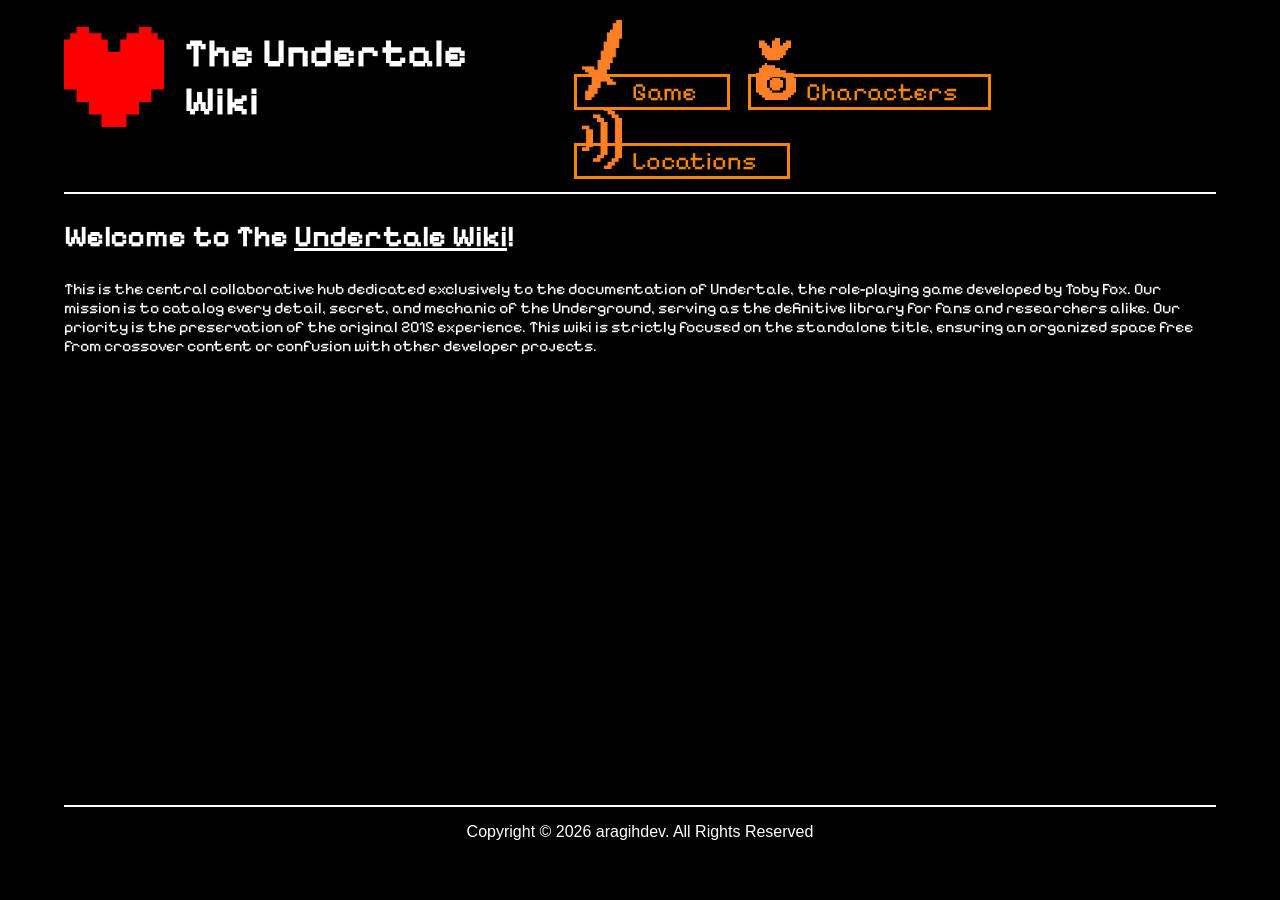
==== gameWiki/index.html @ 58883ec4 "new website as a study method" ====
<!DOCTYPE html>
<html lang="en">
<head>
    <meta charset="UTF-8">
    <meta name="viewport" content="width=device-width, initial-scale=1.0">
    <meta name="author" content="aragihdev">
    <meta name="description" content="A website made as a study method.">
    <link rel="stylesheet" href="styles/styles.css">
    <link rel="icon" href="images/ico.png">
    <title>Undertale Wiki</title>
</head>
<body>
    <header>
        <div class="title">
            <h1><img src="images/ico.png" alt="undertale_logo" class="logoimg">The Undertale Wiki</h1>
        </div>
        <nav class="topobar">
            <ul>
                <li><a href="#"><img src="images/sword.png" alt="" class="topimg">Game</a></li>
                <li><a href="#"><img src="images/item.png" alt="" class="topimg">Characters</a></li>
                <li><a href="#"><img src="images/wave.png" alt="" class="topimg">Locations</a></li>
            </ul>
        </nav>
    </header>
    <main>
        <section>
            <h2>Welcome to The  <u>Undertale Wiki</u>!</h2>
            <p>
                This is the central collaborative hub dedicated exclusively to the documentation of Undertale, the role-playing game developed by Toby Fox. Our mission is to catalog every detail, secret, and mechanic of the Underground, serving as the definitive library for fans and researchers alike. Our priority is the preservation of the original 2015 experience. This wiki is strictly focused on the standalone title, ensuring an organized space free from crossover content or confusion with other developer projects.                
            </p>
        </section>
    </main>
    <footer>
        <p>Copyright &copy; 2026 aragihdev. All Rights Reserved</p>
    </footer>
</body>
</html>
---- gameWiki/styles/styles.css ----
/*FONTE DO SITE*/
/*verde da batalha: #448B46 - laranja da batalha - #F58604*/

@import url('https://fonts.googleapis.com/css2?family=Pixelify+Sans:wght@400..700&display=swap');

body{
    font-family: "Pixelify Sans", sans-serif;
    background-color: black;
    color: white;
    width: 90%;
    margin: auto;
}

/*customização da aba de navegação*/
header{
    display: flex;
    justify-content: space-between;
    border-bottom: 2px solid #ffffff
}
.topobar li{
    list-style: none;
    color: #F58604;
    text-decoration: none;
    font-size: 25px;
    margin-right: 15px;
    display: inline-block;
}
.topobar a{
    padding-right: 30px;
    border-style: solid;
    border-color: #F58604;
    color: #F58604;
    text-decoration: none;
}
.topobar ul{
    margin-top: 20px;
}

/*logo e titulo do site*/
.title{
    font-size: 20px;
}
.title h1{
    display: flex;
    align-items: center;
}

/*imagens da topbar*/
.logoimg{
    width: 100px;
    margin-right: 20px;
}
.topimg{
    width: 40px;
    margin-right: 10px;
    margin-left: 5px;
}

/*conteúdo do site*/
section h2{
    font-size: 30px;
}

/*footer*/

footer{
    margin-top: 450px;
    border-top: 2px solid white;
}
footer p{
    text-align: center;
    font-family: Arial, Helvetica, sans-serif;
}
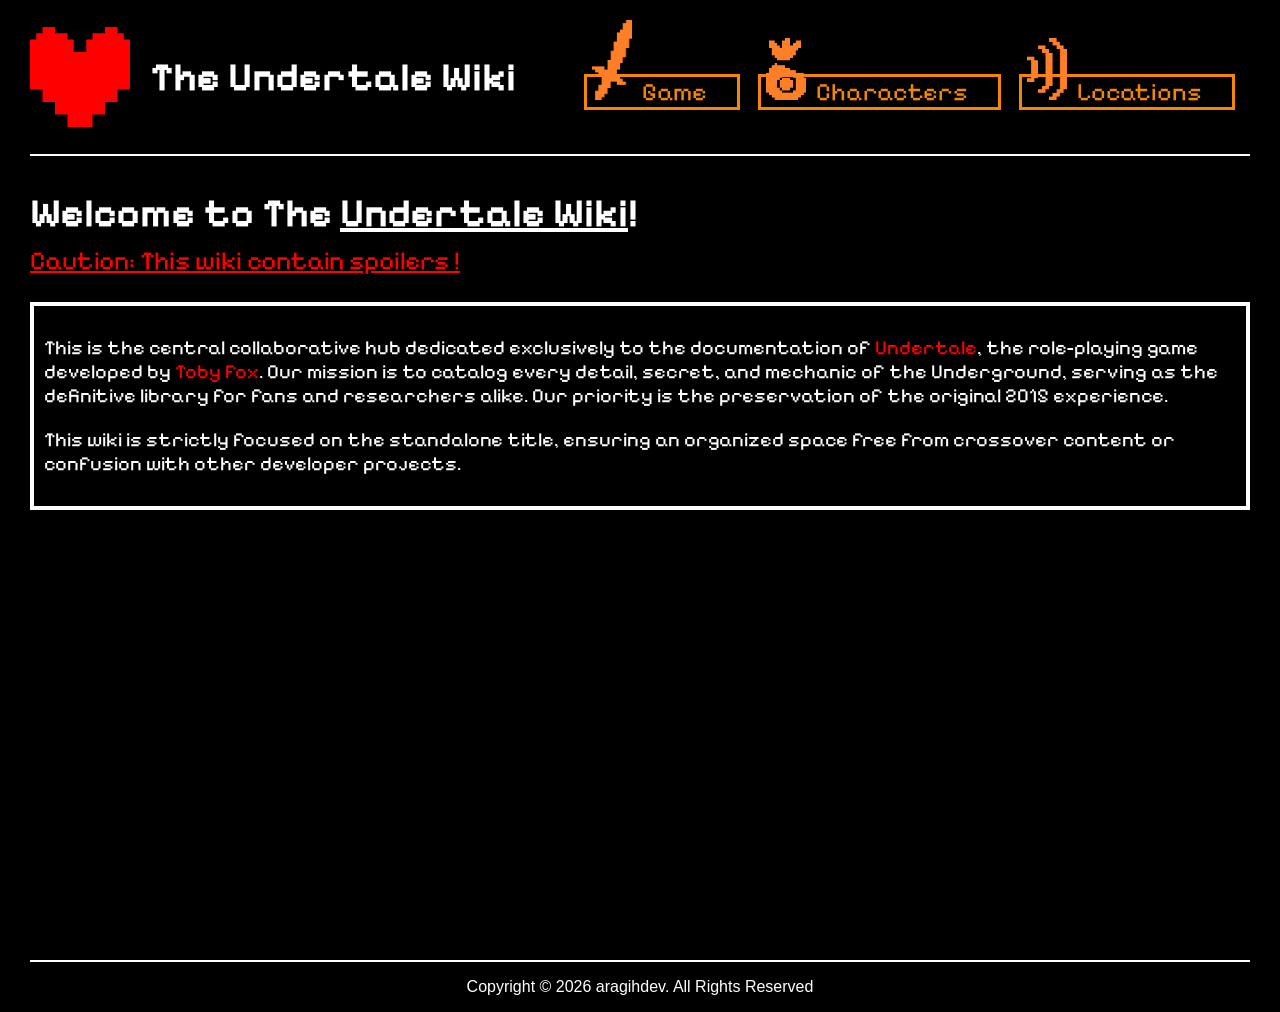
==== commit 91a58818: "added new features to website" ====
--- a/gameWiki/index.html
+++ b/gameWiki/index.html
@@ -1,5 +1,6 @@
 <!DOCTYPE html>
 <html lang="en">
+
 <head>
     <meta charset="UTF-8">
     <meta name="viewport" content="width=device-width, initial-scale=1.0">
@@ -9,10 +10,12 @@
     <link rel="icon" href="images/ico.png">
     <title>Undertale Wiki</title>
 </head>
+
 <body>
     <header>
         <div class="title">
-            <h1><img src="images/ico.png" alt="undertale_logo" class="logoimg">The Undertale Wiki</h1>
+            <h1><a href="index.html"><img src="images/ico.png" alt="undertale_logo" class="logoimg">The Undertale
+                    Wiki</a></h1>
         </div>
         <nav class="topobar">
             <ul>
@@ -24,14 +27,31 @@
     </header>
     <main>
         <section>
-            <h2>Welcome to The  <u>Undertale Wiki</u>!</h2>
-            <p>
-                This is the central collaborative hub dedicated exclusively to the documentation of Undertale, the role-playing game developed by Toby Fox. Our mission is to catalog every detail, secret, and mechanic of the Underground, serving as the definitive library for fans and researchers alike. Our priority is the preservation of the original 2015 experience. This wiki is strictly focused on the standalone title, ensuring an organized space free from crossover content or confusion with other developer projects.                
+            <h2 style="margin-bottom: 8px;">Welcome to The <u>Undertale Wiki</u>!</h2>
+            <p style="color: red; text-decoration: underline; font-size: 26px; margin-top: 0px;">
+                Caution: This wiki contain spoilers !
             </p>
+            <article>
+                <p>
+                    This is the central collaborative hub dedicated exclusively to the documentation of <a href="#"
+                        class="mention">Undertale</a>, the
+                    role-playing game developed by <a href="#" class="mention">Toby Fox</a>. Our mission is to catalog
+                    every
+                    detail, secret, and mechanic of
+                    the Underground, serving as the definitive library for fans and researchers alike. Our priority is
+                    the
+                    preservation of the original 2015 experience.
+                </p>
+                <p>
+                    This wiki is strictly focused on the standalone title,
+                    ensuring an organized space free from crossover content or confusion with other developer projects.
+                </p>
+            </article>
         </section>
     </main>
     <footer>
         <p>Copyright &copy; 2026 aragihdev. All Rights Reserved</p>
     </footer>
 </body>
+
 </html>
--- a/gameWiki/styles/styles.css
+++ b/gameWiki/styles/styles.css
@@ -3,21 +3,23 @@
 
 @import url('https://fonts.googleapis.com/css2?family=Pixelify+Sans:wght@400..700&display=swap');
 
-body{
+body {
     font-family: "Pixelify Sans", sans-serif;
     background-color: black;
     color: white;
-    width: 90%;
     margin: auto;
+    margin-left: 30px;
+    margin-right: 30px;
 }
 
 /*customização da aba de navegação*/
-header{
+header {
     display: flex;
     justify-content: space-between;
     border-bottom: 2px solid #ffffff
 }
-.topobar li{
+
+.topobar li {
     list-style: none;
     color: #F58604;
     text-decoration: none;
@@ -25,49 +27,70 @@
     margin-right: 15px;
     display: inline-block;
 }
-.topobar a{
+
+.topobar a {
     padding-right: 30px;
     border-style: solid;
     border-color: #F58604;
     color: #F58604;
     text-decoration: none;
 }
-.topobar ul{
+
+.topobar ul {
     margin-top: 20px;
 }
 
 /*logo e titulo do site*/
-.title{
+.title {
     font-size: 20px;
 }
-.title h1{
+
+.title a {
+    color: white;
+    text-decoration: none;
     display: flex;
     align-items: center;
 }
 
 /*imagens da topbar*/
-.logoimg{
+.logoimg {
     width: 100px;
     margin-right: 20px;
 }
-.topimg{
+
+.topimg {
     width: 40px;
     margin-right: 10px;
     margin-left: 5px;
 }
 
 /*conteúdo do site*/
-section h2{
-    font-size: 30px;
+section h2 {
+    font-size: 40px;
+}
+
+section p {
+    font-size: 20px;
+}
+
+article {
+    padding: 10px;
+    border: 4px solid white;
+}
+
+.mention {
+    color: red;
+    text-decoration: none;
 }
 
 /*footer*/
 
-footer{
+footer {
     margin-top: 450px;
     border-top: 2px solid white;
 }
-footer p{
+
+footer p {
     text-align: center;
     font-family: Arial, Helvetica, sans-serif;
 }
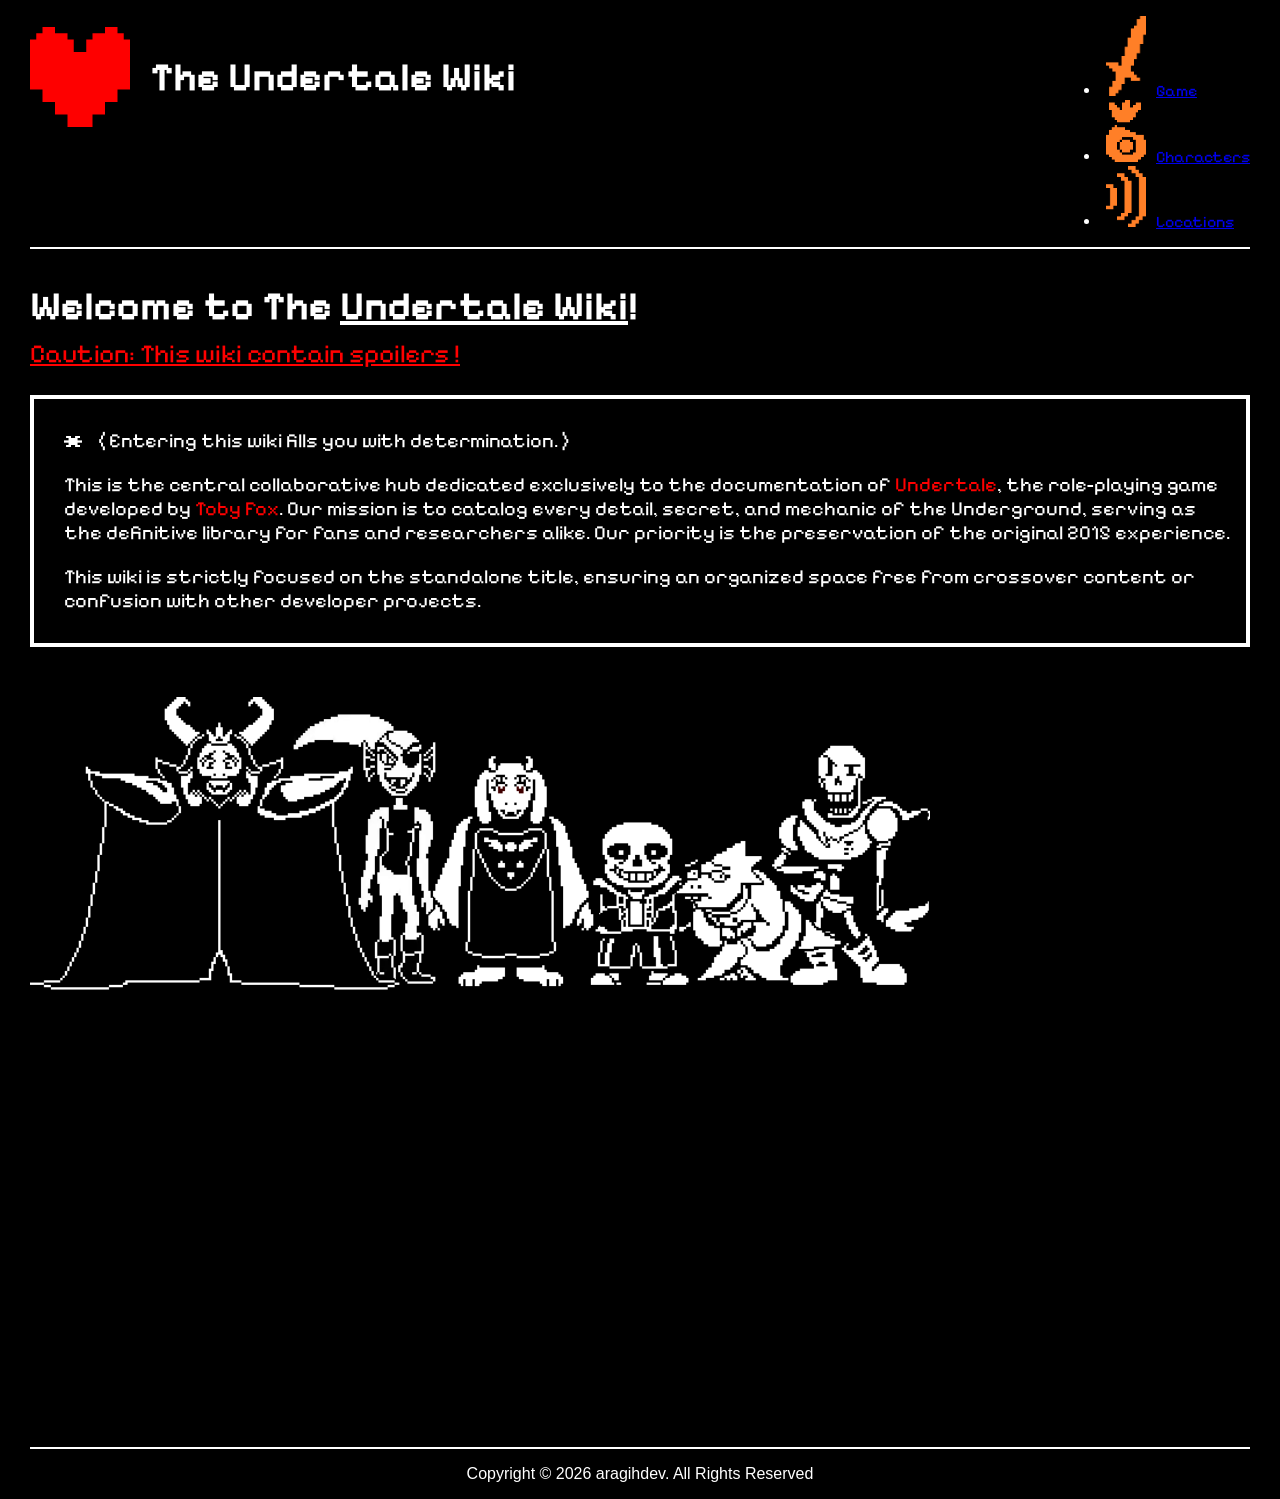
==== commit 11e8daf6: "reworked main page and added game page" ====
--- a/gameWiki/index.html
+++ b/gameWiki/index.html
@@ -17,9 +17,9 @@
             <h1><a href="index.html"><img src="images/ico.png" alt="undertale_logo" class="logoimg">The Undertale
                     Wiki</a></h1>
         </div>
-        <nav class="topobar">
+        <nav>
             <ul>
-                <li><a href="#"><img src="images/sword.png" alt="" class="topimg">Game</a></li>
+                <li><a href="gamepage.html"><img src="images/sword.png" alt="" class="topimg">Game</a></li>
                 <li><a href="#"><img src="images/item.png" alt="" class="topimg">Characters</a></li>
                 <li><a href="#"><img src="images/wave.png" alt="" class="topimg">Locations</a></li>
             </ul>
@@ -31,9 +31,12 @@
             <p style="color: red; text-decoration: underline; font-size: 26px; margin-top: 0px;">
                 Caution: This wiki contain spoilers !
             </p>
-            <article>
-                <p>
-                    This is the central collaborative hub dedicated exclusively to the documentation of <a href="#"
+            <article class="textbox">
+                <p style="font-size: 20px; margin-left: 20px;">
+                    <img src="images/asterisco.png" alt="" style="width: 18px; margin-right: 12px;"> ( Entering this wiki fills you with determination. )
+                </p>
+                <p style="font-size: 20px; margin-left: 20px;">
+                    This is the central collaborative hub dedicated exclusively to the documentation of <a href="gamepage.html"
                         class="mention">Undertale</a>, the
                     role-playing game developed by <a href="#" class="mention">Toby Fox</a>. Our mission is to catalog
                     every
@@ -42,11 +45,14 @@
                     the
                     preservation of the original 2015 experience.
                 </p>
-                <p>
+                <p style="font-size: 20px; margin-left: 20px;">
                     This wiki is strictly focused on the standalone title,
                     ensuring an organized space free from crossover content or confusion with other developer projects.
                 </p>
             </article>
+            <div class="characters">
+                <img src="images/characters.png" alt="" style="width: 900px; margin-top: 50px;">
+            </div>
         </section>
     </main>
     <footer>
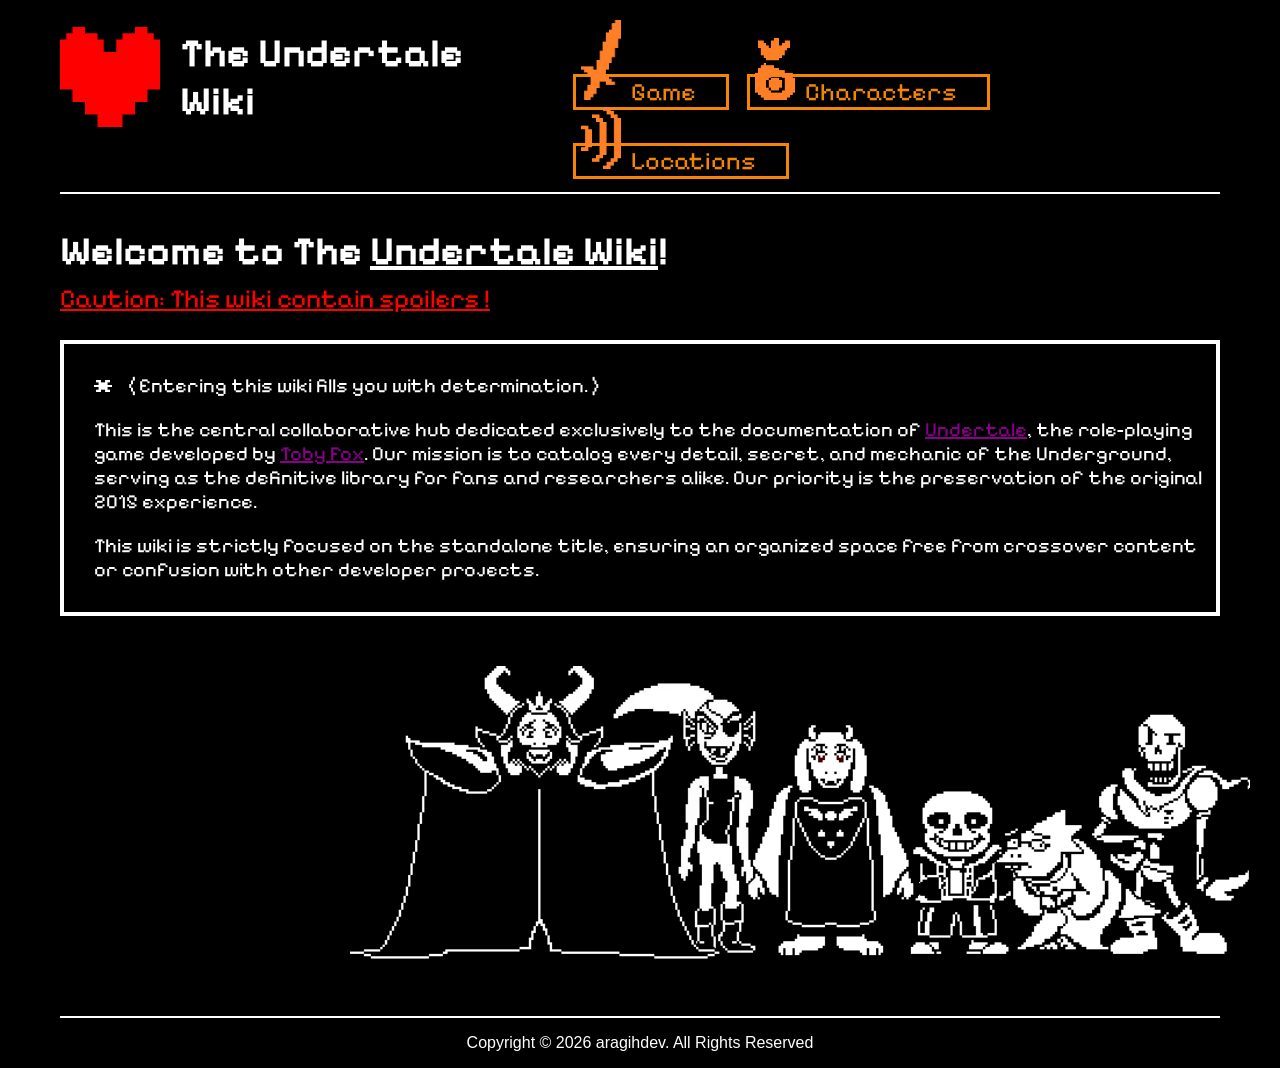
==== commit 7b895dd2: "added location page" ====
--- a/gameWiki/index.html
+++ b/gameWiki/index.html
@@ -12,6 +12,7 @@
 </head>
 
 <body>
+    <!-- comando musica <audio src="songs/002. Start Menu (UNDERTALE Soundtrack) - Toby Fox - Toby Fox (128k).mp3" controls autoplay loop></audio>-->
     <header>
         <div class="title">
             <h1><a href="index.html"><img src="images/ico.png" alt="undertale_logo" class="logoimg">The Undertale
@@ -19,9 +20,15 @@
         </div>
         <nav>
             <ul>
-                <li><a href="gamepage.html"><img src="images/sword.png" alt="" class="topimg">Game</a></li>
-                <li><a href="#"><img src="images/item.png" alt="" class="topimg">Characters</a></li>
-                <li><a href="#"><img src="images/wave.png" alt="" class="topimg">Locations</a></li>
+                <li>
+                    <a href="gamepage.html"><img src="images/sword.png" alt="" class="topimg">Game</a>
+                </li>
+                <li>
+                    <a href="characterspage.html"><img src="images/item.png" alt="" class="topimg">Characters</a>
+                </li>
+                <li>
+                    <a href="locationspage.html"><img src="images/wave.png" alt="" class="topimg">Locations</a>
+                </li>
             </ul>
         </nav>
     </header>
--- a/gameWiki/styles/styles.css
+++ b/gameWiki/styles/styles.css
@@ -8,8 +8,8 @@
     background-color: black;
     color: white;
     margin: auto;
-    margin-left: 30px;
-    margin-right: 30px;
+    margin-left: 60px;
+    margin-right: 60px;
 }
 
 /*customização da aba de navegação*/
@@ -19,7 +19,7 @@
     border-bottom: 2px solid #ffffff
 }
 
-.topobar li {
+nav li {
     list-style: none;
     color: #F58604;
     text-decoration: none;
@@ -28,7 +28,7 @@
     display: inline-block;
 }
 
-.topobar a {
+nav a {
     padding-right: 30px;
     border-style: solid;
     border-color: #F58604;
@@ -36,10 +36,12 @@
     text-decoration: none;
 }
 
-.topobar ul {
+nav ul {
     margin-top: 20px;
 }
-
+nav a:hover{
+    filter: hue-rotate(20deg) saturate(2.5) brightness(2);
+}
 /*logo e titulo do site*/
 .title {
     font-size: 20px;
@@ -63,6 +65,11 @@
     margin-right: 10px;
     margin-left: 5px;
 }
+/*imagem dos personagens*/
+.characters{
+    width: 50%;
+    margin: auto;
+}
 
 /*conteúdo do site*/
 section h2 {
@@ -73,20 +80,21 @@
     font-size: 20px;
 }
 
-article {
+.textbox {
     padding: 10px;
     border: 4px solid white;
 }
 
 .mention {
+    color: darkmagenta;
+}
+.mention:hover{
     color: red;
-    text-decoration: none;
 }
-
 /*footer*/
 
 footer {
-    margin-top: 450px;
+    margin-top: 50px;
     border-top: 2px solid white;
 }
 
